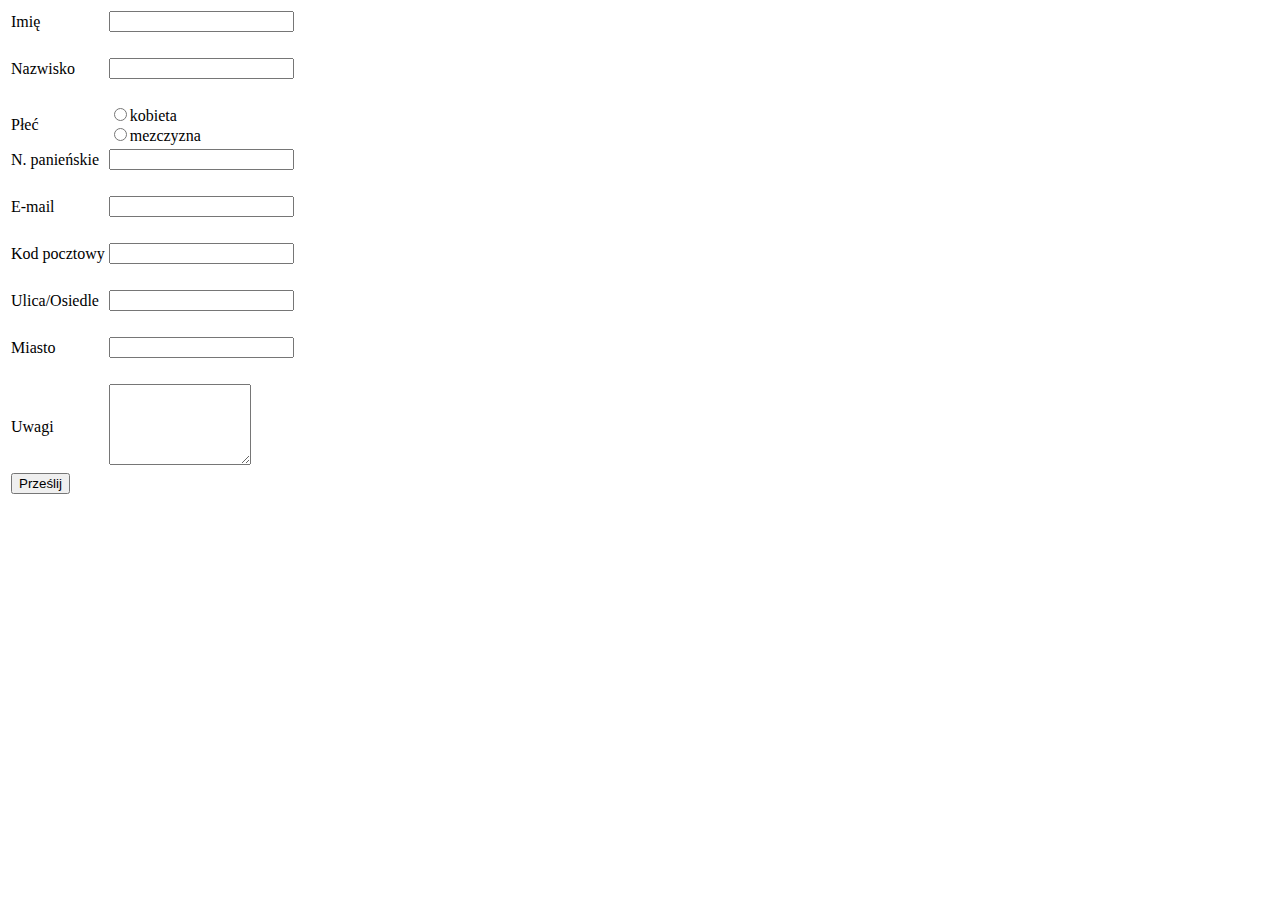
==== lab3/form.html @ 98feb250 "Add files via upload" ====
<!DOCTYPE html>
<html>
<head>
    <meta charset="utf-8"/>
    <title>JavaScript</title>
    <script type="text/JavaScript" src="form_check.js"></script>
    <link rel = "stylesheet" href="styles.css"></style>
</head>
<body>
    <form name= "dane_osobowe">
        <table>
            <tr><td>Imię</td><td><input type="text" name="f_imie">
            </td></tr>
            <tr><td><span class="err" id="e_imie"></span></td></tr>
            <tr><td>Nazwisko</td><td><input type="text" name="f_nazwisko"></td></tr>
            <tr><td><span class="err" id="e_nazwisko"></span></td></tr>
            <tr><td>Płeć</td>
                <td>
                    <input type="radio" name="f_plec" value="f_k">kobieta<br/>
                    <input type="radio" name="f_plec" value="f_m">mezczyzna
                </td>
            </tr>
            <tr><td>N. panieńskie</td><td><input type="text"name="f_nazwisko_p"></td></tr>
            <tr><td><span class="err" id="e_nazwisko_p"></span></td></tr>
            <tr><td>E-mail</td><td><input type="text"name="f_email"></td></tr>
            <tr><td><span class="err" id="e_email"></span></td></tr>
            <tr><td>Kod pocztowy</td><td><input type="text"name="f_kod"></td></tr>
            <tr><td><span class="err" id="e_kod"></span></td></tr>
            <tr><td>Ulica/Osiedle</td><td><input type="text"name="f_ulica"></td></tr>
            <tr><td><span class="err" id="e_ulica"></span></td></tr>
            <tr><td>Miasto</td><td><input type="text"name="f_miasto"></td></tr>
            <tr><td><span class="err" id="e_miasto"></span></td></tr>
            <tr><td>Uwagi</td><td><textarea rows="5"cols="15"name="uwagi"></textarea>
            </td></tr>
            <tr><td colspan="22"><input type="submit" value="Prześlij" onclick="return validate(this.form)"></td></tr>
        </table>
    </form>
</body>
</html>
---- lab3/styles.css ----
span.err{
    color:red;
    font-weight: bold;
    padding-left: 5px;
}
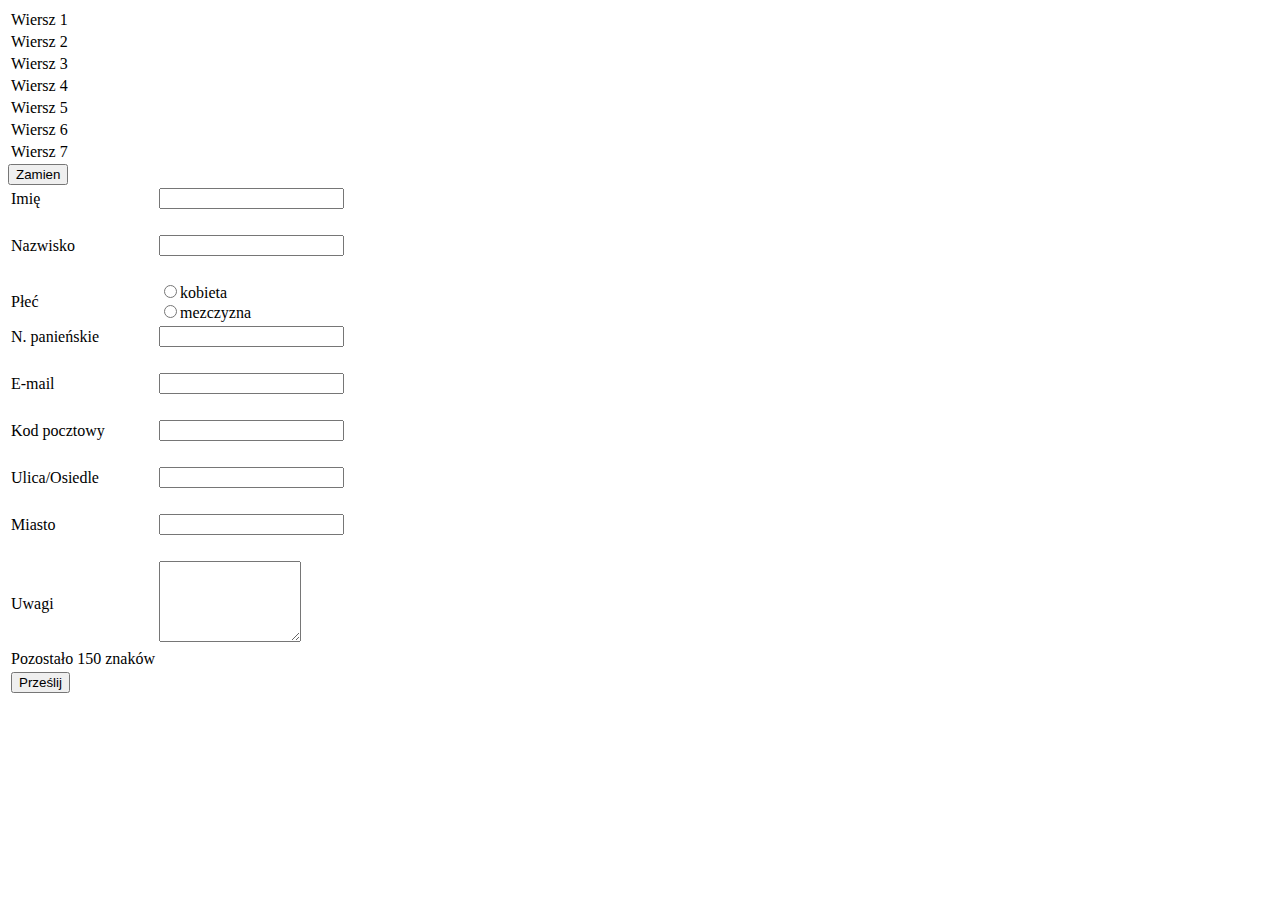
==== commit b5faa565: ""Final" version" ====
--- a/lab3/form.html
+++ b/lab3/form.html
@@ -4,9 +4,25 @@
     <meta charset="utf-8"/>
     <title>JavaScript</title>
     <script type="text/JavaScript" src="form_check.js"></script>
-    <link rel = "stylesheet" href="styles.css"></style>
+    <link rel = "stylesheet" href="styles.css">
 </head>
-<body>
+<body >
+    <table >
+        <tbody >
+                <tr><td>Wiersz 1</td></tr>
+                <tr><td>Wiersz 2</td></tr>
+                <tr><td>Wiersz 3</td></tr>
+                <tr><td>Wiersz 4</td></tr>
+                <tr><td>Wiersz 5</td></tr>
+                <tr><td>Wiersz 6</td></tr>
+                <tr><td>Wiersz 7</td></tr>
+        </tbody>
+    </table>
+    <button type="button" onclick="swapRows(this);">Zamien</button>
+    <script type = "text/javascript">
+    var sib = document.getElementsByTagName("tr")[0];
+    alterRows(1,sib);
+    </script>
     <form name= "dane_osobowe">
         <table>
             <tr><td>Imię</td><td><input type="text" name="f_imie">
@@ -16,11 +32,11 @@
             <tr><td><span class="err" id="e_nazwisko"></span></td></tr>
             <tr><td>Płeć</td>
                 <td>
-                    <input type="radio" name="f_plec" value="f_k">kobieta<br/>
-                    <input type="radio" name="f_plec" value="f_m">mezczyzna
+                    <input  type="radio" name="f_plec" value="f_k" onclick = "showElement('NazwiskoPanienskie','input')">kobieta<br/>
+                    <input  type="radio" name="f_plec" value="f_m" onclick = "hideElement('NazwiskoPanienskie','input')">mezczyzna
                 </td>
-            </tr>
-            <tr><td>N. panieńskie</td><td><input type="text"name="f_nazwisko_p"></td></tr>
+            </tr>            
+            <tr><td><span id = "NazwiskoPanienskie">N. panieńskie</span></td><td><span id="input"><input type="text"name="f_nazwisko_p"></span></td></tr>            
             <tr><td><span class="err" id="e_nazwisko_p"></span></td></tr>
             <tr><td>E-mail</td><td><input type="text"name="f_email"></td></tr>
             <tr><td><span class="err" id="e_email"></span></td></tr>
@@ -30,10 +46,13 @@
             <tr><td><span class="err" id="e_ulica"></span></td></tr>
             <tr><td>Miasto</td><td><input type="text"name="f_miasto"></td></tr>
             <tr><td><span class="err" id="e_miasto"></span></td></tr>
-            <tr><td>Uwagi</td><td><textarea rows="5"cols="15"name="uwagi"></textarea>
+            <tr><td>Uwagi</td><td><textarea rows="5"cols="15"name="uwagi"
+                    onkeyup="cnt(this.form.uwagi,document.getElementById('zostalo'), 150)">
+                </textarea>
             </td></tr>
-            <tr><td colspan="22"><input type="submit" value="Prześlij" onclick="return validate(this.form)"></td></tr>
+            <tr><td>Pozostało <span id="zostalo">150</span> znaków</td></tr>
+            <tr><td colspan="2"><input type="submit" value="Prześlij" onclick="return validate(this.form)"></td></tr>
         </table>
     </form>
 </body>
-</html>+</html>
